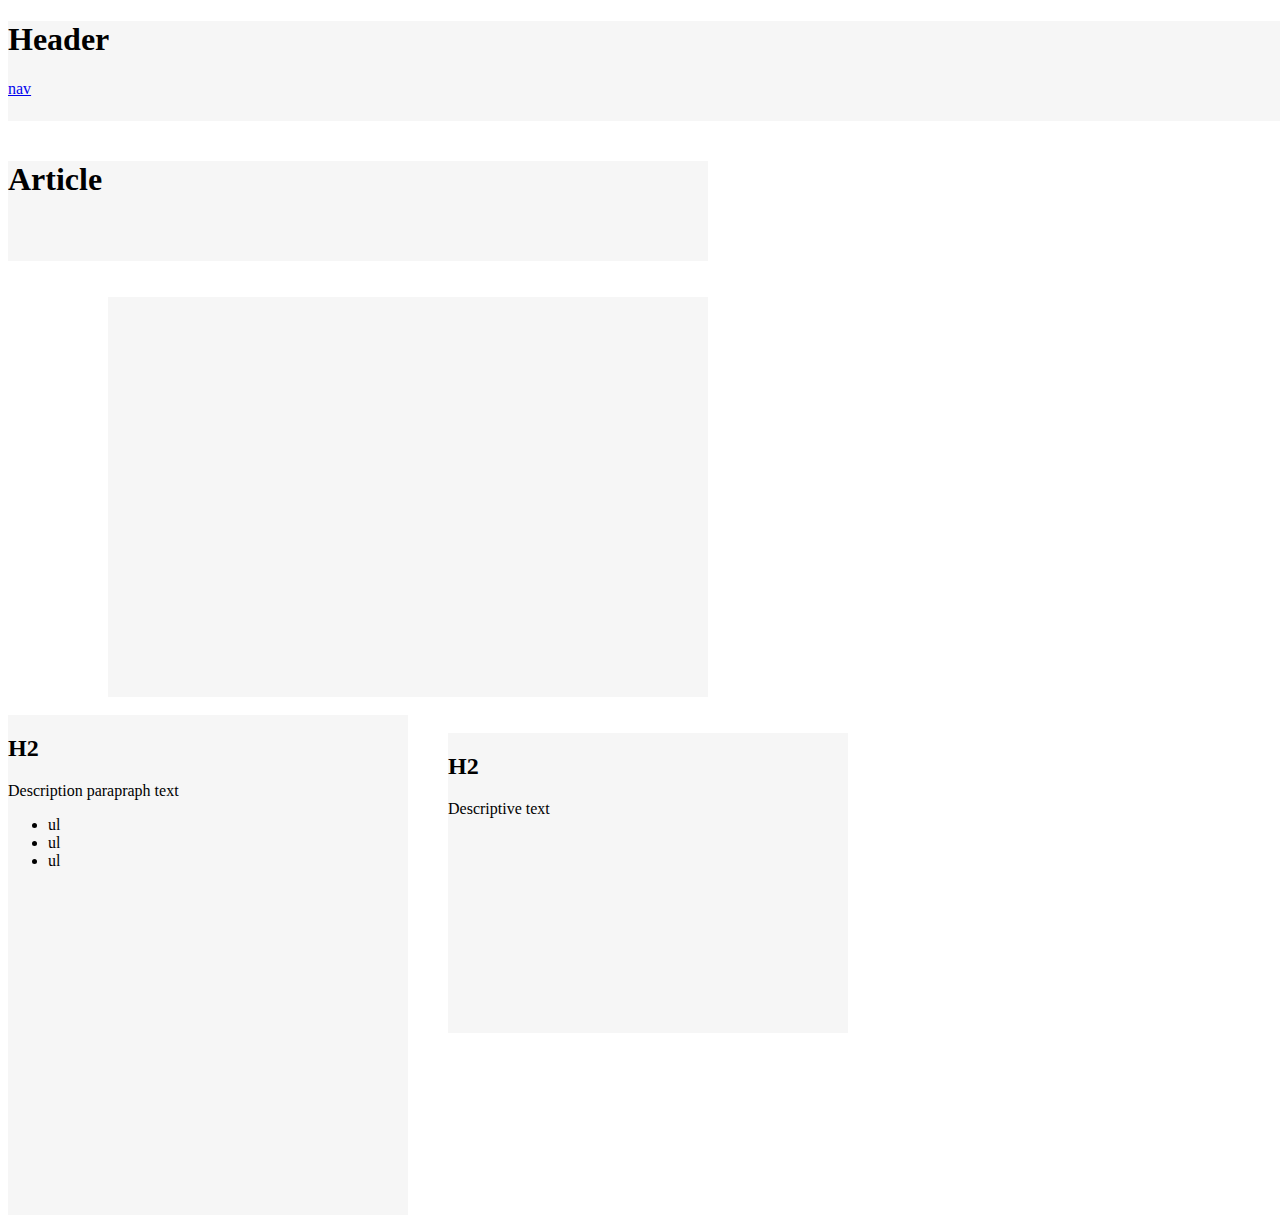
==== Week_2/recipe.html @ 5d97ae2a "recipe wireframe" ====
<!DOCTYPE html>
<html>

<header>
	<title>My Recipe</title>
	<style type="text/css">
		body{
			font-family: 'Helvetica Neue'
			color: #777;
		}

		div{
			background-color: rgba(211,211,211,0.2);
		}

		.container{
			width: 1380px;
			height: 100px;
			
		}
		
		.links{
			width: 100px;
			height: 100px;
			float: right;
			
		}
		.container-title{
			width: 700px;
			height: 100px;
			float: auto;
			margin: 40px 0px 0px;
			
		}
		.container-photo{
			width: 600px;
			height: 400px;
			float: auto;
			margin: 0px 0px 0px 100px;
			
		}
		.ingredients{
			width: 400px;
			height: 500px;
			float: left;
			margin: 0px 40px 0px 0px;
		}
		.directions{
			width: 400px;
			height: 300px;
			float: left;
		}

		</style>
</header>

<body>
	<!-- header -->
	<div class="container">
		<header>
			<h1>Header</h1>
			<nav> <a href="#">nav</a></nav>
		</header>
	<br class="clear">
		
	</div>
	<!-- recipe title -->
	<div class="container-title">
		<article>
			<h1>Article</h1>
		</article>
	</div>
		
	<br class="clear">
	<br>
	<!-- photo -->
	<div class="container-photo">
	</div>
		
	<br>
	
	<!-- ingredients -->
	<div class="ingredients">
		<article>
			<h2>H2</h2>
		</article>
			<p> Description parapraph text 
				<ul>
					<li>ul</li>
					<li>ul</li>
					<li>ul</li>
				</ul>
			</p>
	</div>
	<br>

	<!-- directions -->
	<div class="directions">
		<article>
			<h2> H2 </h2>
			<p> Descriptive text



			</p>
	</div>


</body>
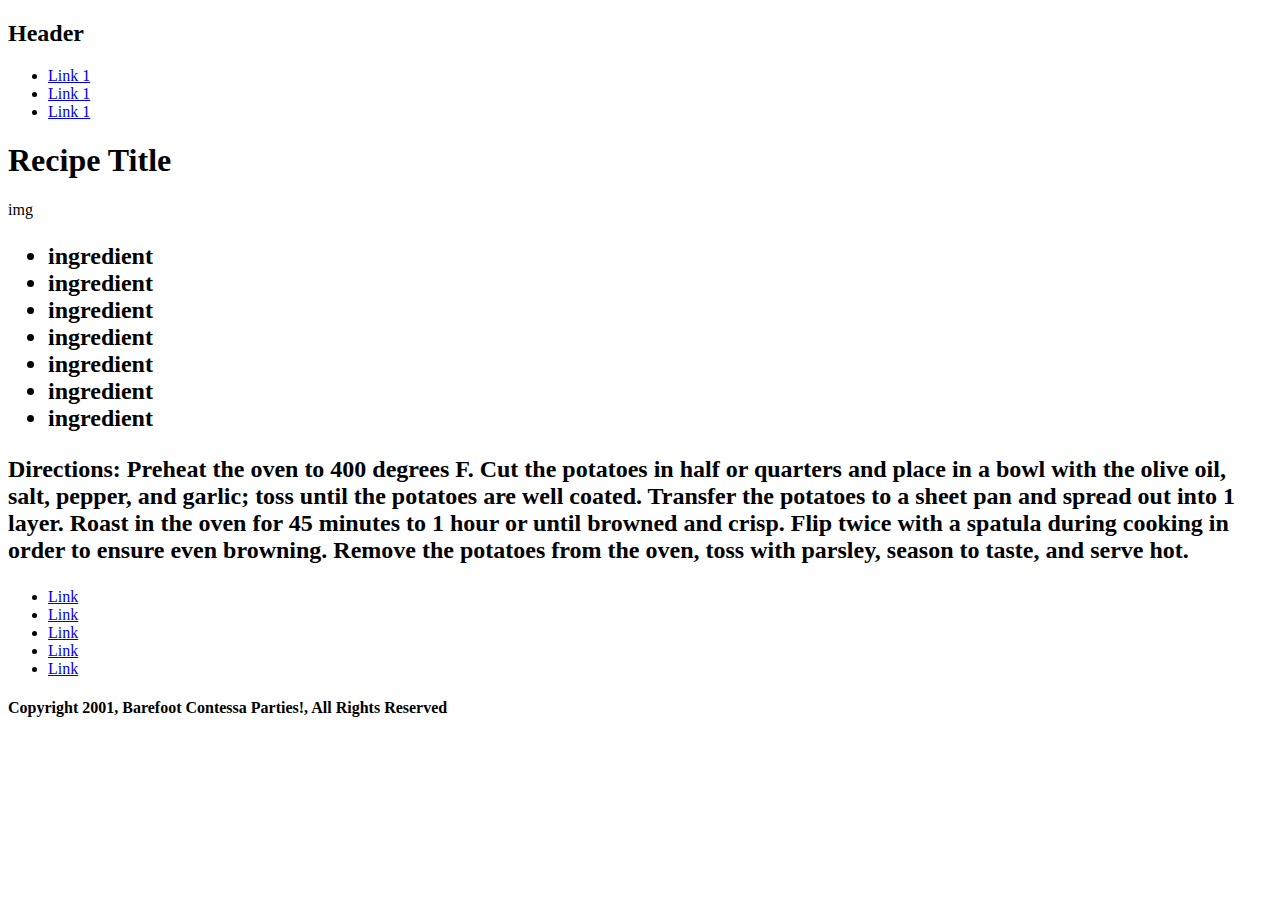
==== commit cce9d811: "week 2 hw" ====
--- a/Week_2/recipe.html
+++ b/Week_2/recipe.html
@@ -1,109 +1,59 @@
 <!DOCTYPE html>
 <html>
 
-<header>
-	<title>My Recipe</title>
-	<style type="text/css">
-		body{
-			font-family: 'Helvetica Neue'
-			color: #777;
-		}
+<body>
+	<header>
+		<h2>Header</h2>
+		<nav>
+			<ul>
+				<li><a href="#">Link 1</a></li>
+				<li><a href="#">Link 1</a></li>
+				<li><a href="#">Link 1</a></li>
+			</ul>
+		</nav>
+	</header>
+	<section>
+		<h1>Recipe Title</h1>
+	</section>
+	<article>img</article>
+	<aside>
+		<h2>
+			<ul>
+			<li>ingredient</li>
+			<li>ingredient</li>
+			<li>ingredient</li>
+			<li>ingredient</li>
+			<li>ingredient</li>
+			<li>ingredient</li>
+			<li>ingredient</li>
+			</ul>
+		</h2>
+	</aside>
+	<main>
+		<section>
+			<h2>
+				<p>Directions:
+					Preheat the oven to 400 degrees F.
+					Cut the potatoes in half or quarters and place in a bowl with the olive oil, salt, pepper, and garlic; toss until the potatoes are well coated. Transfer the potatoes to a sheet pan and spread out into 1 layer. Roast in the oven for 45 minutes to 1 hour or until browned and crisp. Flip twice with a spatula during cooking in order to ensure even browning. Remove the potatoes from the oven, toss with parsley, season to taste, and serve hot. 
 
-		div{
-			background-color: rgba(211,211,211,0.2);
-		}
+				</p>
+			</h2>
+		</section>
+	</main>
+	<aside>
+		<nav> 
+			<ul>
+				<li><a href="#">Link</a></li>
+				<li><a href="#">Link</a></li>
+				<li><a href="#">Link</a></li>
+				<li><a href="#">Link</a></li>
+				<li><a href="#">Link</a></li>
+			</ul>
+		</nav>
+	</aside>
+	<footer>
+		<h4>Copyright 2001, Barefoot Contessa Parties!, All Rights Reserved</h4>
+	</footer>
 
-		.container{
-			width: 1380px;
-			height: 100px;
-			
-		}
-		
-		.links{
-			width: 100px;
-			height: 100px;
-			float: right;
-			
-		}
-		.container-title{
-			width: 700px;
-			height: 100px;
-			float: auto;
-			margin: 40px 0px 0px;
-			
-		}
-		.container-photo{
-			width: 600px;
-			height: 400px;
-			float: auto;
-			margin: 0px 0px 0px 100px;
-			
-		}
-		.ingredients{
-			width: 400px;
-			height: 500px;
-			float: left;
-			margin: 0px 40px 0px 0px;
-		}
-		.directions{
-			width: 400px;
-			height: 300px;
-			float: left;
-		}
-
-		</style>
-</header>
-
-<body>
-	<!-- header -->
-	<div class="container">
-		<header>
-			<h1>Header</h1>
-			<nav> <a href="#">nav</a></nav>
-		</header>
-	<br class="clear">
-		
-	</div>
-	<!-- recipe title -->
-	<div class="container-title">
-		<article>
-			<h1>Article</h1>
-		</article>
-	</div>
-		
-	<br class="clear">
-	<br>
-	<!-- photo -->
-	<div class="container-photo">
-	</div>
-		
-	<br>
-	
-	<!-- ingredients -->
-	<div class="ingredients">
-		<article>
-			<h2>H2</h2>
-		</article>
-			<p> Description parapraph text 
-				<ul>
-					<li>ul</li>
-					<li>ul</li>
-					<li>ul</li>
-				</ul>
-			</p>
-	</div>
-	<br>
-
-	<!-- directions -->
-	<div class="directions">
-		<article>
-			<h2> H2 </h2>
-			<p> Descriptive text
-
-
-
-			</p>
-	</div>
-
-
-</body>+</body>
+</html>